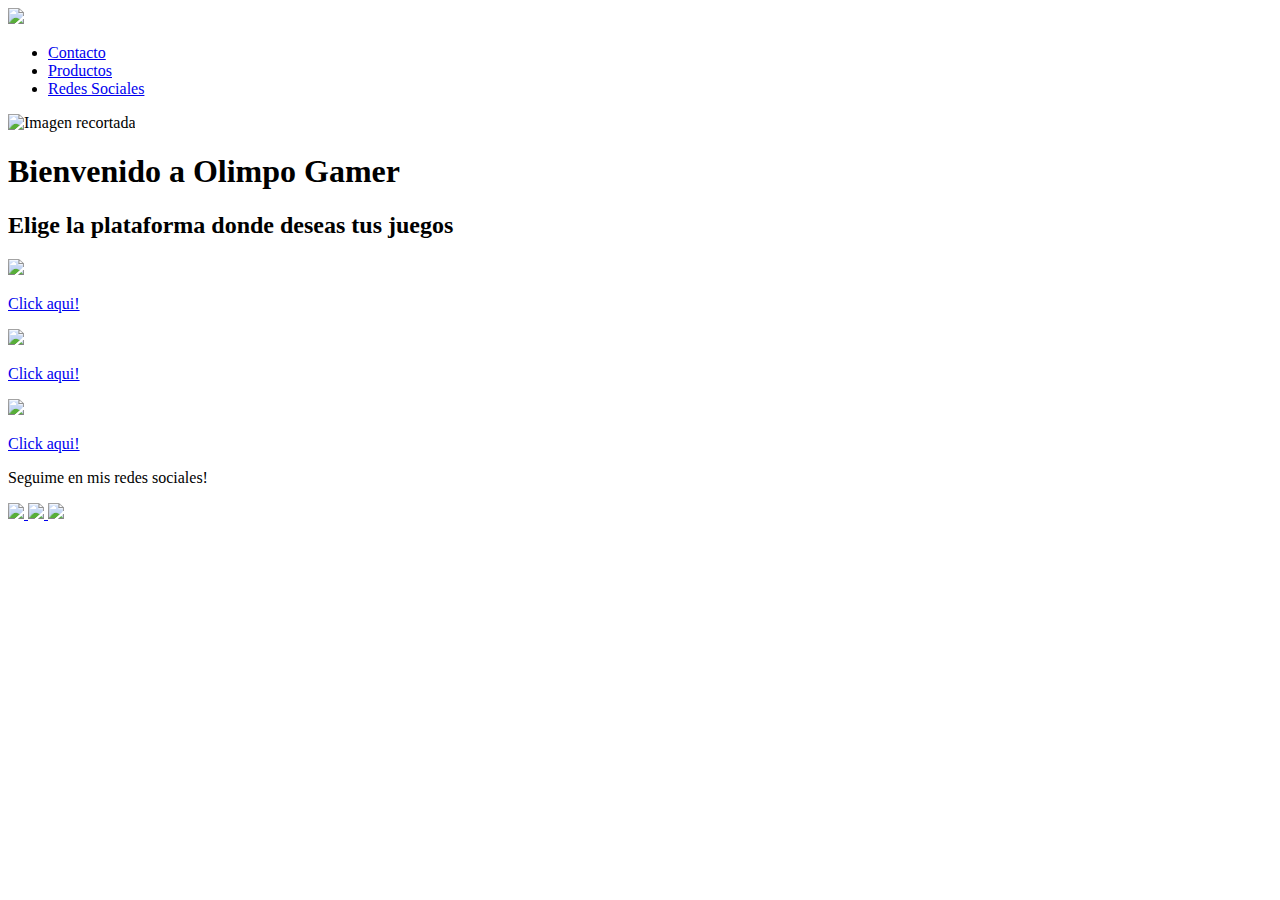
==== index.html @ d64e9099 "Agregue formulario" ====
<!DOCTYPE html>
<html lang="es">
<head>
    <meta charset="UTF-8">
    <meta name="viewport" content="width=device-width, initial-scale=1.0">
    <title>Olimpo Gamer</title>
    <link rel="stylesheet" href="css/styles.css">
    <link href="https://unpkg.com/tailwindcss@^1.0/dist/tailwind.min.css" rel="stylesheet">
    <link rel="preconnect" href="https://fonts.googleapis.com">
    <link rel="preconnect" href="https://fonts.gstatic.com" crossorigin>
    <link href="https://fonts.googleapis.com/css2?family=Roboto:ital@1&display=swap" rel="stylesheet">
    <link href="https://fonts.googleapis.com/css2?family=Lato:wght@700&display=swap" rel="stylesheet">
    <link href="https://fonts.googleapis.com/css2?family=Merriweather:wght@700&display=swap" rel="stylesheet">
</head>
<body>
    <header class="flex bg-green-500 justify-between w-full">
        <div class="headerImage">
            <img src="../utilities/eldenring.png" class="w-16 mt-4 m-auto float-left">
        </div>
        <ul class="text-sm flex gap-4 hidden md:flex gap-8 items-center px-6">
            <li><a href="#contactos-y-redes">Contacto</a></li>
            <li><a href="#plataforms">Productos</a></li>
            <li><a href="#contactos-y-redes">Redes Sociales</a></li>
        </ul>
    </header>
    <main>
        <div>
            <div class="relative">
                <img src="utilities/imagenRecortada.jpeg" class="size-image w-full static" alt="Imagen recortada">
                <div class="absolute top-0 w-full h-full py-4">
                    <h1 class="text-center text-white text-md">Bienvenido a Olimpo Gamer</h1>
                </div>
            </div>
        </div>
        <div class="text-center pt-8">
            <h2 class="font-bold text-xl">Elige la plataforma donde deseas tus juegos</h2>
        </div>
        <div id="plataforms" class="palabras grid grid-cols-3 justify-items-center ml-8 gap-8 mt-16 bg-slate-300">
            <div class="bordes bg-slate-300 p-8 text-center space-y-10 mb-8">
                <img src="utilities/ps3.jpg">
                <p class="text-xl"><a href="templates/pagina1.html">Click aqui!</a></p>
            </div>
            <div class="bordes bg-slate-300 p-8 text-center space-y-10 mb-8">
                <img src="utilities/ps4.jpg">
                <p class="text-xl"><a href="../templates/pagina2.html">Click aqui!</a></p>
            </div>
            <div class="bordes bg-slate-300 p-8 text-center space-y-10 mb-8">
                <img src="utilities/PC.jpg">
                <p class="text-xl"><a href="../templates/pagina3.html">Click aqui!</a></p>
            </div>
        </div>
    </main>
    <footer id="contactos-y-redes" class="bg-green-700 md:m-auto grid grid-cols-1 md:grid-cols-2">
        <div class="mensaje">
            <p class="merriweather-bold pl-4 pt-2">Seguime en mis redes sociales!</p>
        </div>
        <div id="redes" class="contactos flex justify-center gap-2 pb-4 pt-2">
            <a href="#" class="href">
                <img class="w-8" src="../assets/instagram-internet-media-svgrepo-com.svg">
            </a>
            <a href="#" class="href">
                <img class="w-8" src="../assets/facebook-svgrepo-com.svg">
            </a>
            <a href="#" class="href">
                <img class="w-8" src="../assets/whatsapp-svgrepo-com.svg">
            </a>
        </div>
    </footer>
</body>
</html>
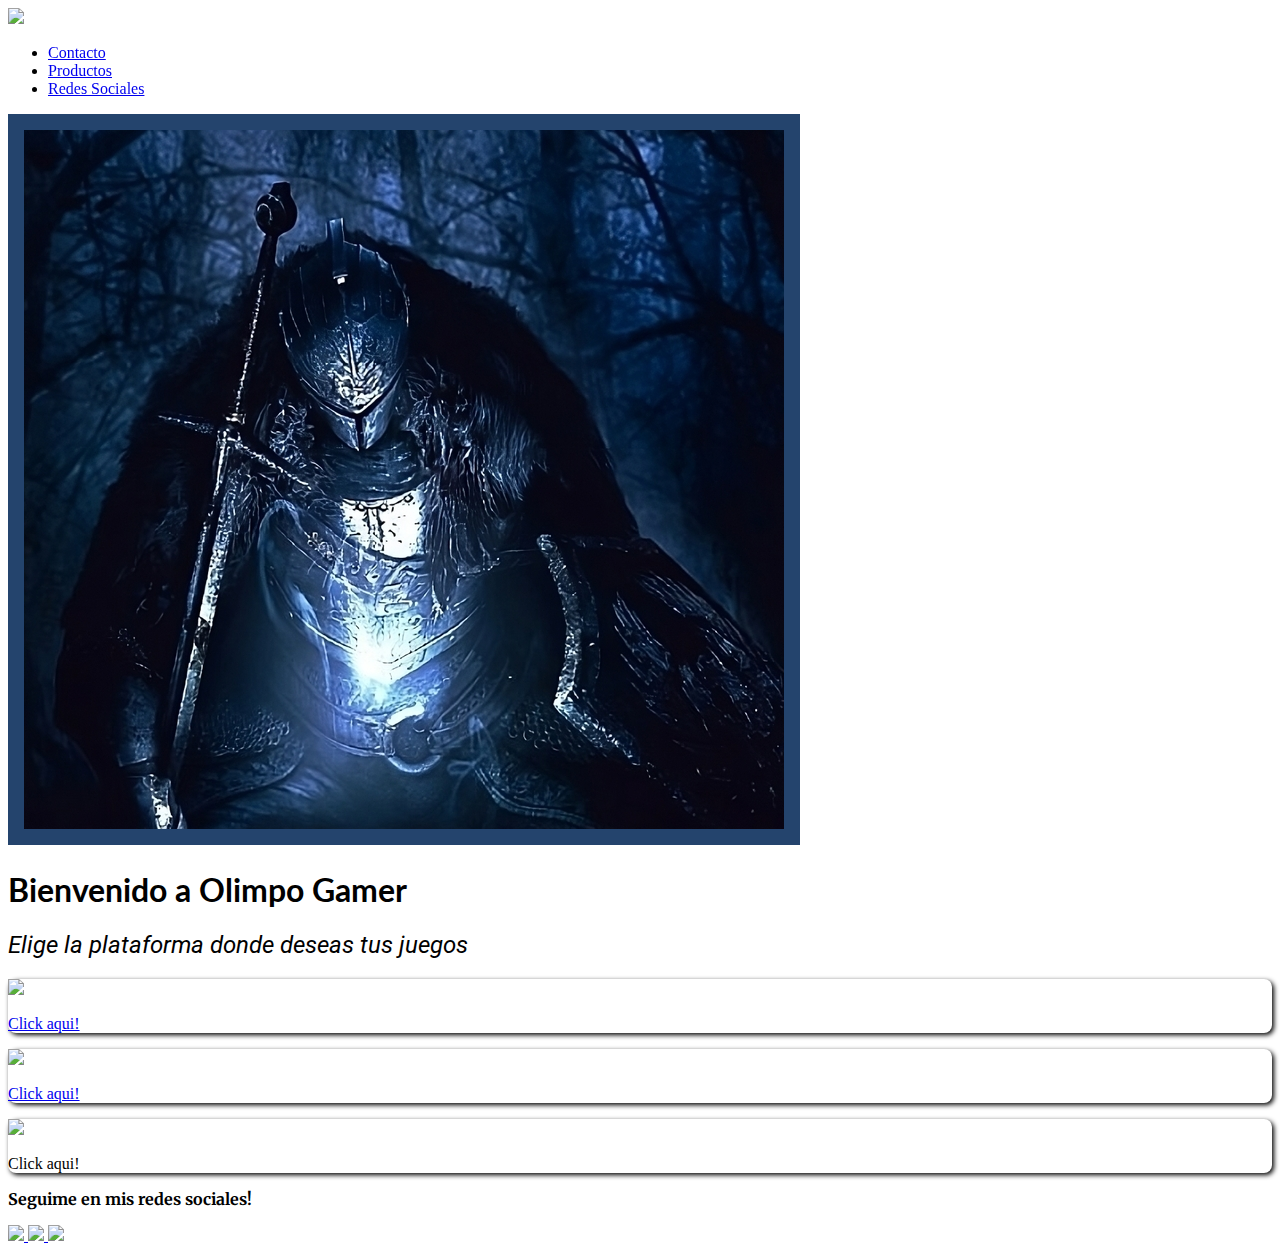
==== commit 08688467: "Pagina terminada" ====
--- a/index.html
+++ b/index.html
@@ -15,10 +15,10 @@
 <body>
     <header class="flex bg-green-500 justify-between w-full">
         <div class="headerImage">
-            <img src="../utilities/eldenring.png" class="w-16 mt-4 m-auto float-left">
+            <img src="../utilities/eldenring.png" class="w-8 mt-4 m-auto float-left">
         </div>
         <ul class="text-sm flex gap-4 hidden md:flex gap-8 items-center px-6">
-            <li><a href="#contactos-y-redes">Contacto</a></li>
+            <li><a target="_blank" href="../templates/formulario.html">Contacto</a></li>
             <li><a href="#plataforms">Productos</a></li>
             <li><a href="#contactos-y-redes">Redes Sociales</a></li>
         </ul>
@@ -26,7 +26,7 @@
     <main>
         <div>
             <div class="relative">
-                <img src="utilities/imagenRecortada.jpeg" class="size-image w-full static" alt="Imagen recortada">
+                <img src="../utilities/imagenRecortada.jpeg" class="imagen-fondo m-auto mt-2 object-contain static" alt="Imagen recortada">
                 <div class="absolute top-0 w-full h-full py-4">
                     <h1 class="text-center text-white text-md">Bienvenido a Olimpo Gamer</h1>
                 </div>
@@ -38,15 +38,15 @@
         <div id="plataforms" class="palabras grid grid-cols-3 justify-items-center ml-8 gap-8 mt-16 bg-slate-300">
             <div class="bordes bg-slate-300 p-8 text-center space-y-10 mb-8">
                 <img src="utilities/ps3.jpg">
-                <p class="text-xl"><a href="templates/pagina1.html">Click aqui!</a></p>
+                <p class="text-xl"><a target="_blank" href="templates/pagina1.html">Click aqui!</a></p>
             </div>
             <div class="bordes bg-slate-300 p-8 text-center space-y-10 mb-8">
                 <img src="utilities/ps4.jpg">
-                <p class="text-xl"><a href="../templates/pagina2.html">Click aqui!</a></p>
+                <p class="text-xl"><a target="_blank" href="../templates/pagina2.html">Click aqui!</a></p>
             </div>
             <div class="bordes bg-slate-300 p-8 text-center space-y-10 mb-8">
                 <img src="utilities/PC.jpg">
-                <p class="text-xl"><a href="../templates/pagina3.html">Click aqui!</a></p>
+                <p class="text-xl"><a target="_blank href="../templates/pagina3.html">Click aqui!</a></p>
             </div>
         </div>
     </main>
--- a/css/styles.css
+++ b/css/styles.css
@@ -0,0 +1,78 @@
+header{
+    position: -webkit-sticky;
+    position: sticky;
+    top: 0;
+    z-index: 100;
+}
+
+h1{
+    font-family: "Lato", sans-serif;
+    font-weight: 700;
+    font-style: normal;     
+}  
+
+h2{
+    font-family: "Roboto", sans-serif;
+    font-weight: 400;
+    font-style: italic; 
+}
+
+@media screen {
+    header{
+        min-width: 320px;
+    }
+}
+
+.palabras p:hover{
+    color: rgb(37 99 235);
+}
+
+.palabras p:active{
+    color: #ef1100;
+    box-shadow: 0 2px 5px rgba(0, 0, 0, 0.3);
+}
+
+.merriweather-bold {
+    font-family: "Merriweather", serif;
+    font-weight: 700;
+    font-style: normal;
+}
+
+.bordes{
+    box-shadow: 2px 2px 5px black;
+    border-radius: 8px; /* Added border radius */
+}
+.imagen-fondo{
+    border: solid 1rem #24446d;
+}
+
+@media screen and (max-width:767px) {
+    .contactos a{
+        margin: 1vw;
+    }
+    
+    .headerImage{
+        margin: auto;
+        height: 15vh;
+    }
+
+    h1{
+        display: none;
+    }
+
+    .disappear p{
+        display: none;
+        visibility: collapse;
+    }
+
+    .mensaje{
+        display: none;
+        visibility: collapse;
+    }
+
+    #plataforms{
+        display: grid;
+        grid-template-columns: repeat(1, minmax(0, 1fr));
+        grid-template-rows: repeat(1, minmax(0, 1fr));
+    }
+}
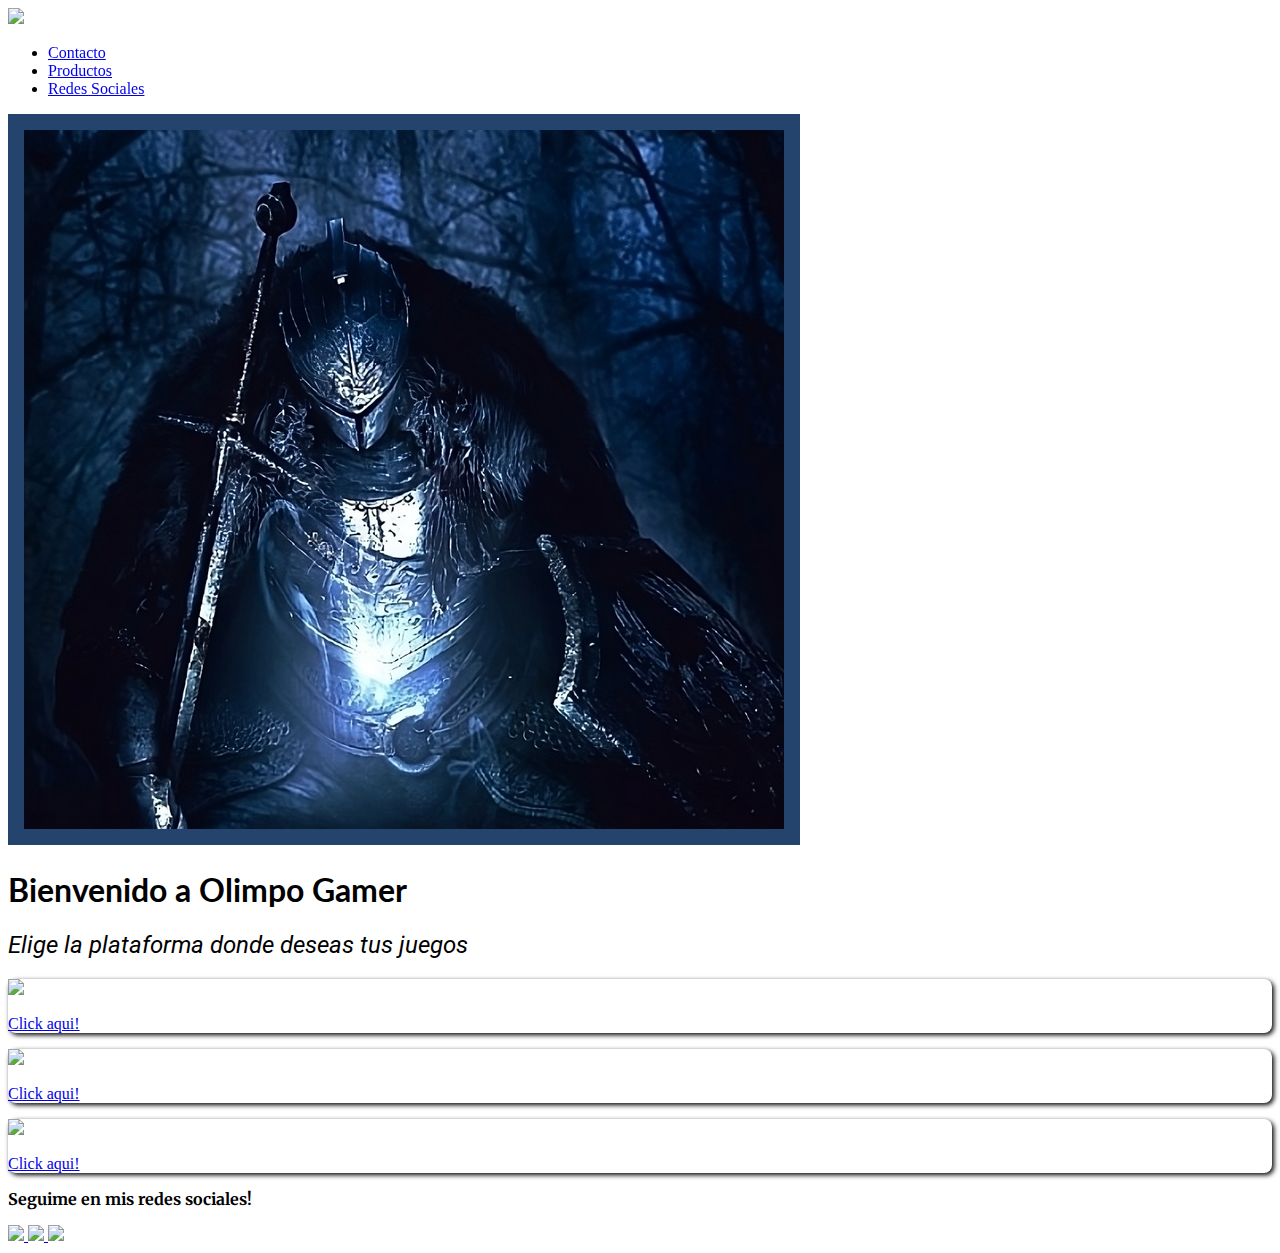
==== commit 465dba97: "Corregi errores" ====
--- a/index.html
+++ b/index.html
@@ -15,7 +15,7 @@
 <body>
     <header class="flex bg-green-500 justify-between w-full">
         <div class="headerImage">
-            <img src="../utilities/eldenring.png" class="w-8 mt-4 m-auto float-left">
+            <img src="utilities/eldenring.png" class="w-8 mt-4 m-auto float-left">
         </div>
         <ul class="text-sm flex gap-4 hidden md:flex gap-8 items-center px-6">
             <li><a target="_blank" href="../templates/formulario.html">Contacto</a></li>
@@ -26,7 +26,7 @@
     <main>
         <div>
             <div class="relative">
-                <img src="../utilities/imagenRecortada.jpeg" class="imagen-fondo m-auto mt-2 object-contain static" alt="Imagen recortada">
+                <img src="utilities/imagenRecortada.jpeg" class="imagen-fondo m-auto mt-2 object-contain static" alt="Imagen recortada">
                 <div class="absolute top-0 w-full h-full py-4">
                     <h1 class="text-center text-white text-md">Bienvenido a Olimpo Gamer</h1>
                 </div>
@@ -38,7 +38,7 @@
         <div id="plataforms" class="palabras grid grid-cols-3 justify-items-center ml-8 gap-8 mt-16 bg-slate-300">
             <div class="bordes bg-slate-300 p-8 text-center space-y-10 mb-8">
                 <img src="utilities/ps3.jpg">
-                <p class="text-xl"><a target="_blank" href="templates/pagina1.html">Click aqui!</a></p>
+                <p class="text-xl"><a target="_blank" href="../templates/pagina1.html">Click aqui!</a></p>
             </div>
             <div class="bordes bg-slate-300 p-8 text-center space-y-10 mb-8">
                 <img src="utilities/ps4.jpg">
@@ -46,7 +46,7 @@
             </div>
             <div class="bordes bg-slate-300 p-8 text-center space-y-10 mb-8">
                 <img src="utilities/PC.jpg">
-                <p class="text-xl"><a target="_blank href="../templates/pagina3.html">Click aqui!</a></p>
+                <p class="text-xl"><a target="_blank" href="../templates/pagina3.html">Click aqui!</a></p>
             </div>
         </div>
     </main>
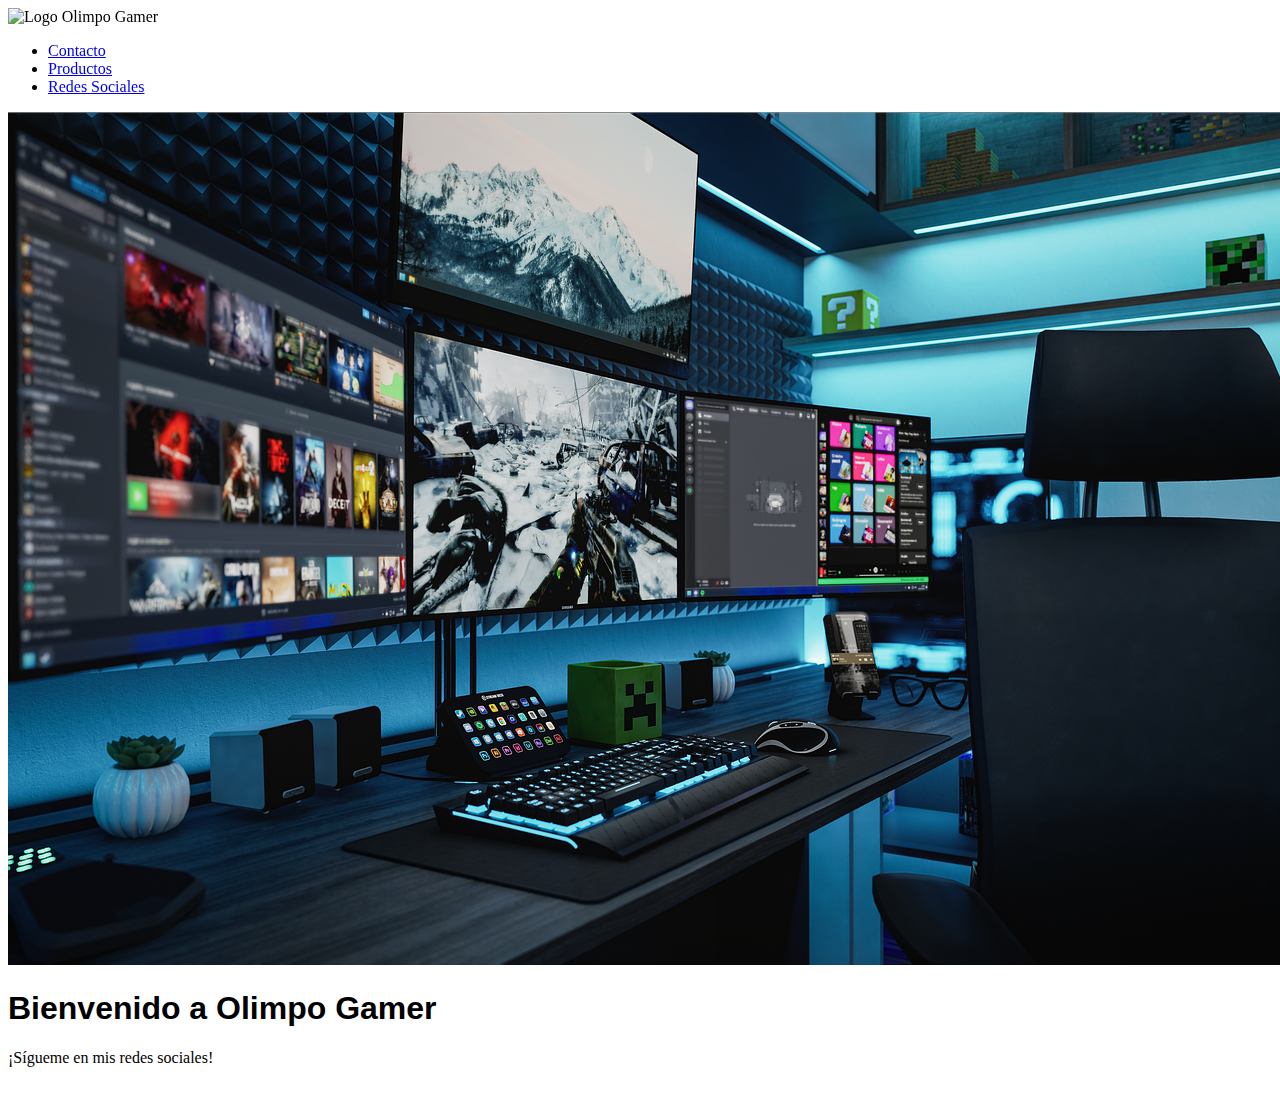
==== commit 75c02b0a: "Pagina finalizada" ====
--- a/index.html
+++ b/index.html
@@ -6,65 +6,36 @@
     <title>Olimpo Gamer</title>
     <link rel="stylesheet" href="css/styles.css">
     <link href="https://unpkg.com/tailwindcss@^1.0/dist/tailwind.min.css" rel="stylesheet">
-    <link rel="preconnect" href="https://fonts.googleapis.com">
-    <link rel="preconnect" href="https://fonts.gstatic.com" crossorigin>
-    <link href="https://fonts.googleapis.com/css2?family=Roboto:ital@1&display=swap" rel="stylesheet">
-    <link href="https://fonts.googleapis.com/css2?family=Lato:wght@700&display=swap" rel="stylesheet">
-    <link href="https://fonts.googleapis.com/css2?family=Merriweather:wght@700&display=swap" rel="stylesheet">
+    <link href="https://fonts.googleapis.com/css2?family=Montserrat:wght@700&family=Poppins:wght@400&display=swap" rel="stylesheet">
 </head>
-<body>
-    <header class="flex bg-green-500 justify-between w-full">
+<body class="bg-gray-100 font-poppins">
+    <header class="flex bg-gradient-to-r from-green-400 to-blue-500 justify-between items-center p-4 shadow-lg">
         <div class="headerImage">
-            <img src="utilities/eldenring.png" class="w-8 mt-4 m-auto float-left">
+            <img src="../utilities/eldenring.png" class="w-16 mt-4" alt="Logo Olimpo Gamer">
         </div>
-        <ul class="text-sm flex gap-4 hidden md:flex gap-8 items-center px-6">
-            <li><a target="_blank" href="../templates/formulario.html">Contacto</a></li>
-            <li><a href="#plataforms">Productos</a></li>
-            <li><a href="#contactos-y-redes">Redes Sociales</a></li>
+        <ul class="text-sm flex gap-8 items-center">
+            <li><a target="_blank" href="../templates/formulario.html" class="text-white hover:underline">Contacto</a></li>
+            <li><a href="../templates/productos.html" class="text-white hover:underline">Productos</a></li>
+            <li><a href="#contactos-y-redes" class="text-white hover:underline">Redes Sociales</a></li>
         </ul>
     </header>
     <main>
-        <div>
-            <div class="relative">
-                <img src="utilities/imagenRecortada.jpeg" class="imagen-fondo m-auto mt-2 object-contain static" alt="Imagen recortada">
-                <div class="absolute top-0 w-full h-full py-4">
-                    <h1 class="text-center text-white text-md">Bienvenido a Olimpo Gamer</h1>
-                </div>
-            </div>
-        </div>
-        <div class="text-center pt-8">
-            <h2 class="font-bold text-xl">Elige la plataforma donde deseas tus juegos</h2>
-        </div>
-        <div id="plataforms" class="palabras grid grid-cols-3 justify-items-center ml-8 gap-8 mt-16 bg-slate-300">
-            <div class="bordes bg-slate-300 p-8 text-center space-y-10 mb-8">
-                <img src="utilities/ps3.jpg">
-                <p class="text-xl"><a target="_blank" href="../templates/pagina1.html">Click aqui!</a></p>
-            </div>
-            <div class="bordes bg-slate-300 p-8 text-center space-y-10 mb-8">
-                <img src="utilities/ps4.jpg">
-                <p class="text-xl"><a target="_blank" href="../templates/pagina2.html">Click aqui!</a></p>
-            </div>
-            <div class="bordes bg-slate-300 p-8 text-center space-y-10 mb-8">
-                <img src="utilities/PC.jpg">
-                <p class="text-xl"><a target="_blank" href="../templates/pagina3.html">Click aqui!</a></p>
+        <div class="relative">
+            <img src="../utilities/fondoPantalla.png" class="w-full h-96 object-cover" alt="Imagen de videojuegos">
+            <div class="absolute inset-0 flex items-center justify-center bg-black bg-opacity-50">
+                <h1 class="text-white text-4xl font-bold">Bienvenido a Olimpo Gamer</h1>
             </div>
         </div>
     </main>
-    <footer id="contactos-y-redes" class="bg-green-700 md:m-auto grid grid-cols-1 md:grid-cols-2">
-        <div class="mensaje">
-            <p class="merriweather-bold pl-4 pt-2">Seguime en mis redes sociales!</p>
+    <footer id="contactos-y-redes" class="bg-gradient-to-r from-green-400 to-blue-500 p-4 grid grid-cols-1 md:grid-cols-2">
+        <div class="mensaje text-white text-center md:text-left">
+            <p>¡Sígueme en mis redes sociales!</p>
         </div>
-        <div id="redes" class="contactos flex justify-center gap-2 pb-4 pt-2">
-            <a href="#" class="href">
-                <img class="w-8" src="../assets/instagram-internet-media-svgrepo-com.svg">
-            </a>
-            <a href="#" class="href">
-                <img class="w-8" src="../assets/facebook-svgrepo-com.svg">
-            </a>
-            <a href="#" class="href">
-                <img class="w-8" src="../assets/whatsapp-svgrepo-com.svg">
-            </a>
+        <div id="redes" class="contactos flex justify-center gap-4 pt-2 md:justify-end">
+            <a href="#" aria-label="Instagram"><img src="../assets/instagram-internet-media-svgrepo-com.svg" alt="" class="w-10"></a>
+            <a href="#" aria-label="Facebook"><img src="../assets/facebook-svgrepo-com.svg" alt="" class="w-10"></a>
+            <a href="#" aria-label="WhatsApp"><img src="../assets/whatsapp-svgrepo-com.svg" alt="" class="w-10"></a>
         </div>
     </footer>
 </body>
-</html>
+</html>